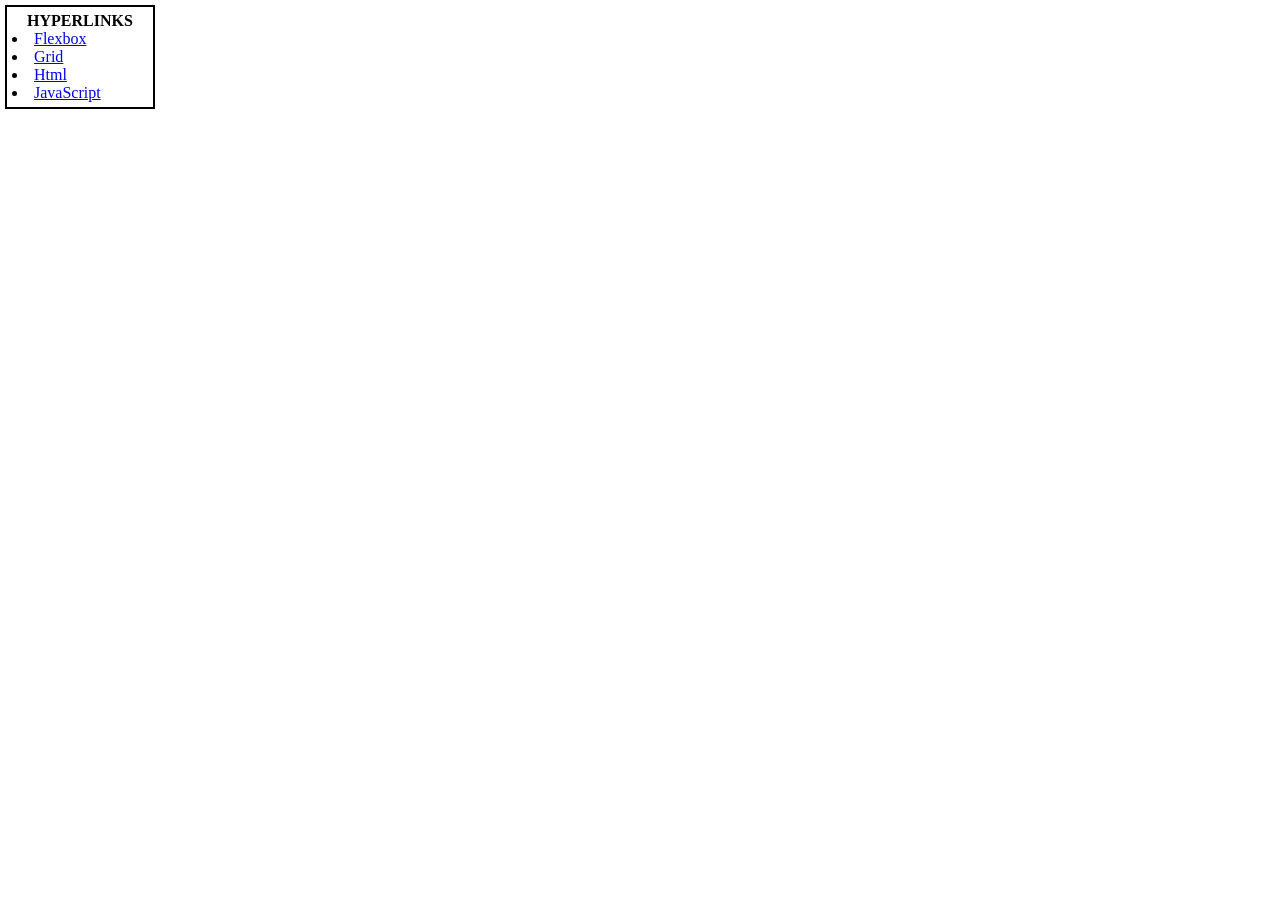
==== index.html @ d6a3e773 "Add files via upload" ====
<!DOCTYPE html>
<html lang="en">
<head>
    <meta charset="UTF-8">
    <meta name="viewport" content="width=device-width, initial-scale=1.0">
    <title>Table</title>
    <link rel="stylesheet" href="style.css">
</head>
<body>
    <div class="insidebox" style="width: 150px;">
        <p style="text-align: center;"><strong>HYPERLINKS</strong></p>
        <ul>
            <li><a href="FLEX.html" target="_blank">Flexbox</a></li>
            <li><a href="GRID.html" target="_blank">Grid</a></li>
            <li><a href="HTML.html" target="_blank">Html</a></li>
            <li><a href="JS.html" target="_blank">JavaScript</a></li>
        </ul>
    </div>
</body>
</html>
---- style.css ----
* {
    margin: 0;
    padding: 0;
    box-sizing: border-box;
    list-style-position: inside;
}

.group-box{
    margin: 10px;
    padding: 10px;
    border: 2px solid black;
}

.insidebox{
    padding: 5px;
    border: 2px solid black;
    margin: 5px;
}

.test-a {
    color: aquamarine;
    background-color: chocolate;
}

.test-b {
    color: cornsilk;
    background-color: cadetblue;
}

.image-a {
    display: flex;
    border: 2px solid black;
    padding: 5px;
    margin: 5px;
}

.widthbox{
    width: 50vw;
    display: flex;
    min-height: 100px;
}

.webtoonbox{
    border: 2px solid black;
    padding: 5px;
    margin: 5px;
    font-size: large;
    background-color: white;
}

.title{
    font-family: cursive, sans-serif;
    background-color: black;
    color: white;
    width: fit-content;
}
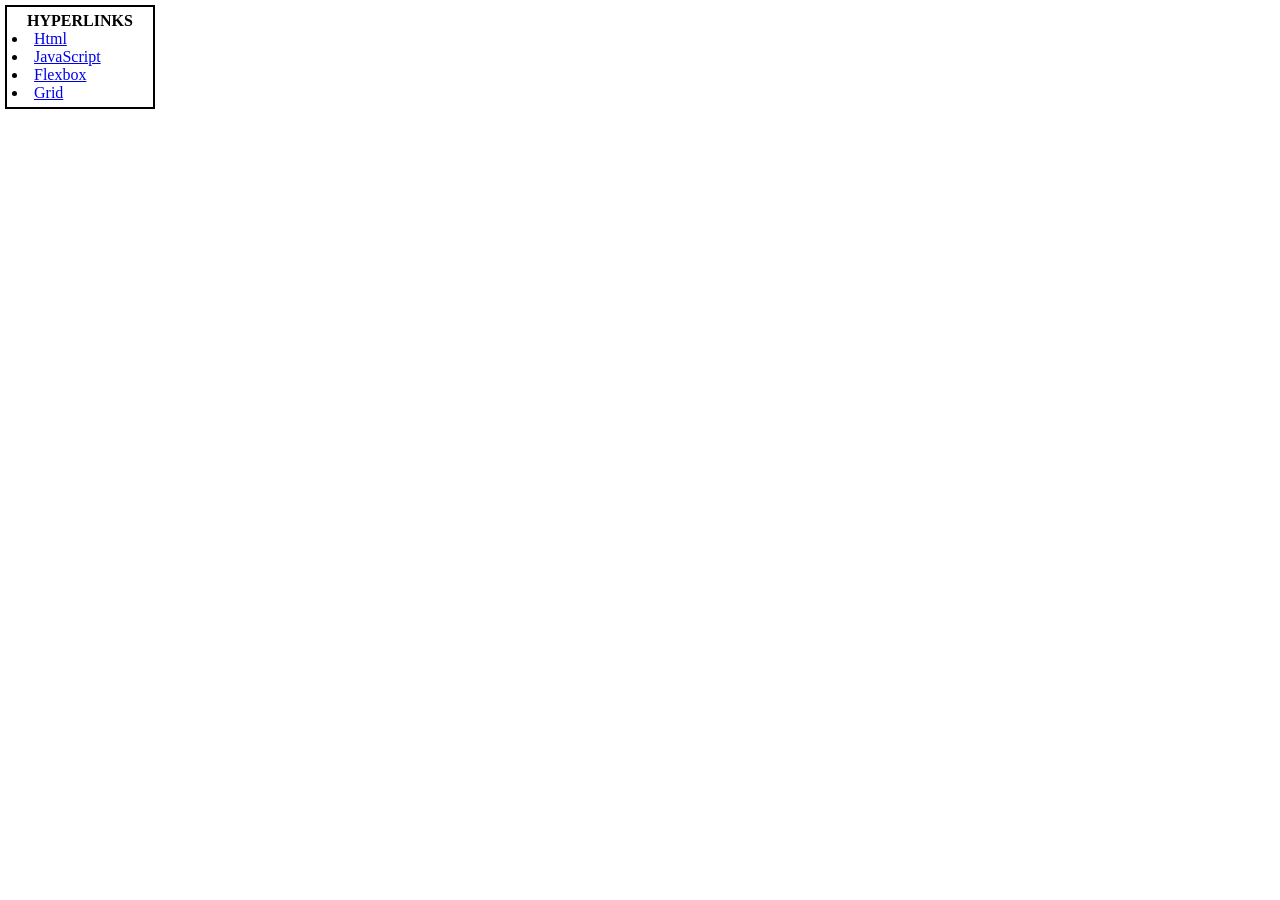
==== commit 81305c57: "Update index.html" ====
--- a/index.html
+++ b/index.html
@@ -10,11 +10,11 @@
     <div class="insidebox" style="width: 150px;">
         <p style="text-align: center;"><strong>HYPERLINKS</strong></p>
         <ul>
+            <li><a href="HTML.html" target="_blank">Html</a></li>
+            <li><a href="JS.html" target="_blank">JavaScript</a></li>
             <li><a href="FLEX.html" target="_blank">Flexbox</a></li>
             <li><a href="GRID.html" target="_blank">Grid</a></li>
-            <li><a href="HTML.html" target="_blank">Html</a></li>
-            <li><a href="JS.html" target="_blank">JavaScript</a></li>
         </ul>
     </div>
 </body>
-</html>+</html>
